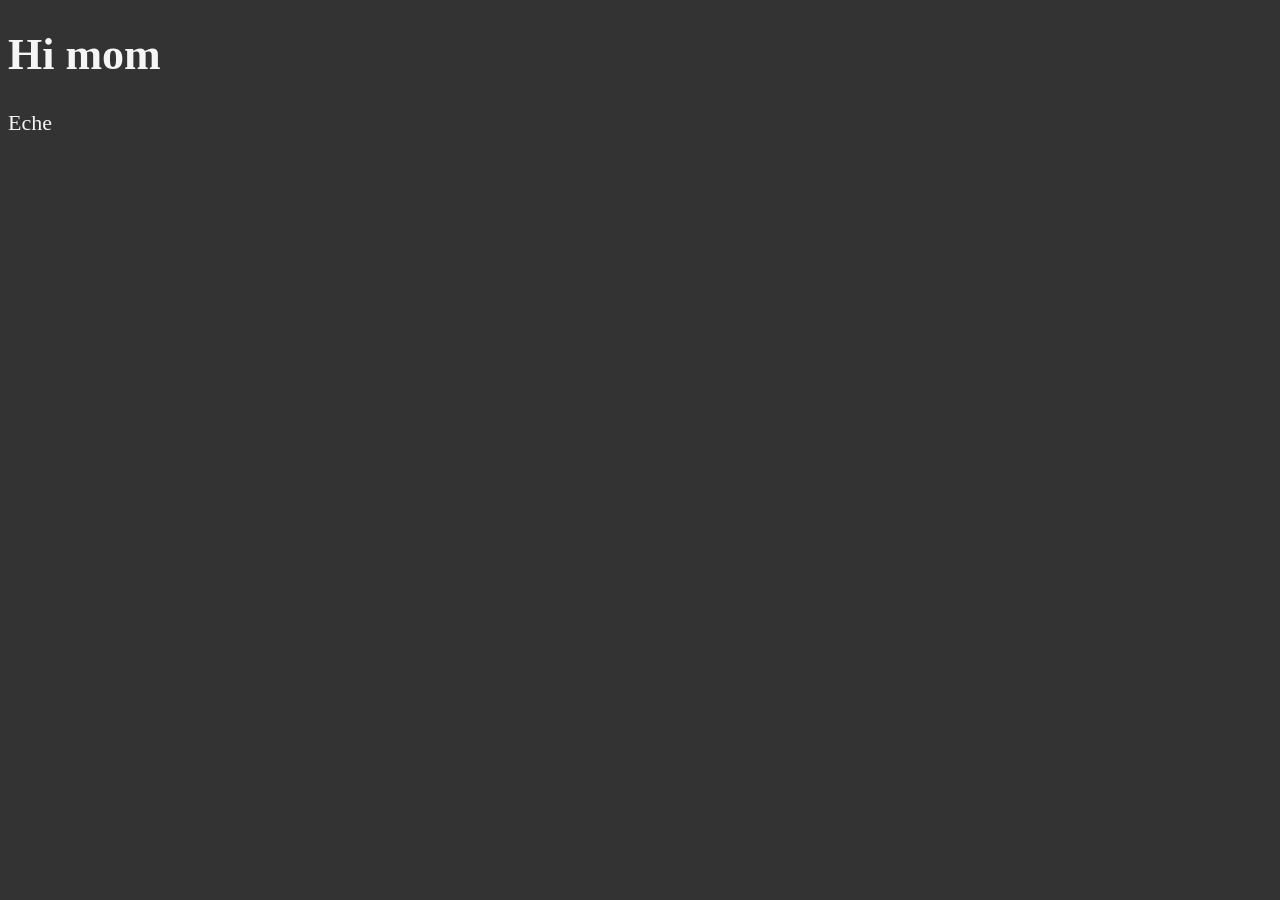
==== index.html @ 23486d9b "html ch1" ====
<!DOCTYPE html>
<html lang="en">
<head>
    <meta charset="UTF-8">
    <meta name="viewport" content="width=device-width, initial-scale=1.0">
    <title>Ahora si?</title>
    <style>
        html {
            font-size: 22px;
        }

        body {
            background-color: #333;
            color: whitesmoke;
        }
    </style>
</head>
<body>
    <h1>Hi mom</h1>
    <p>Eche</p>
</body>
</html>
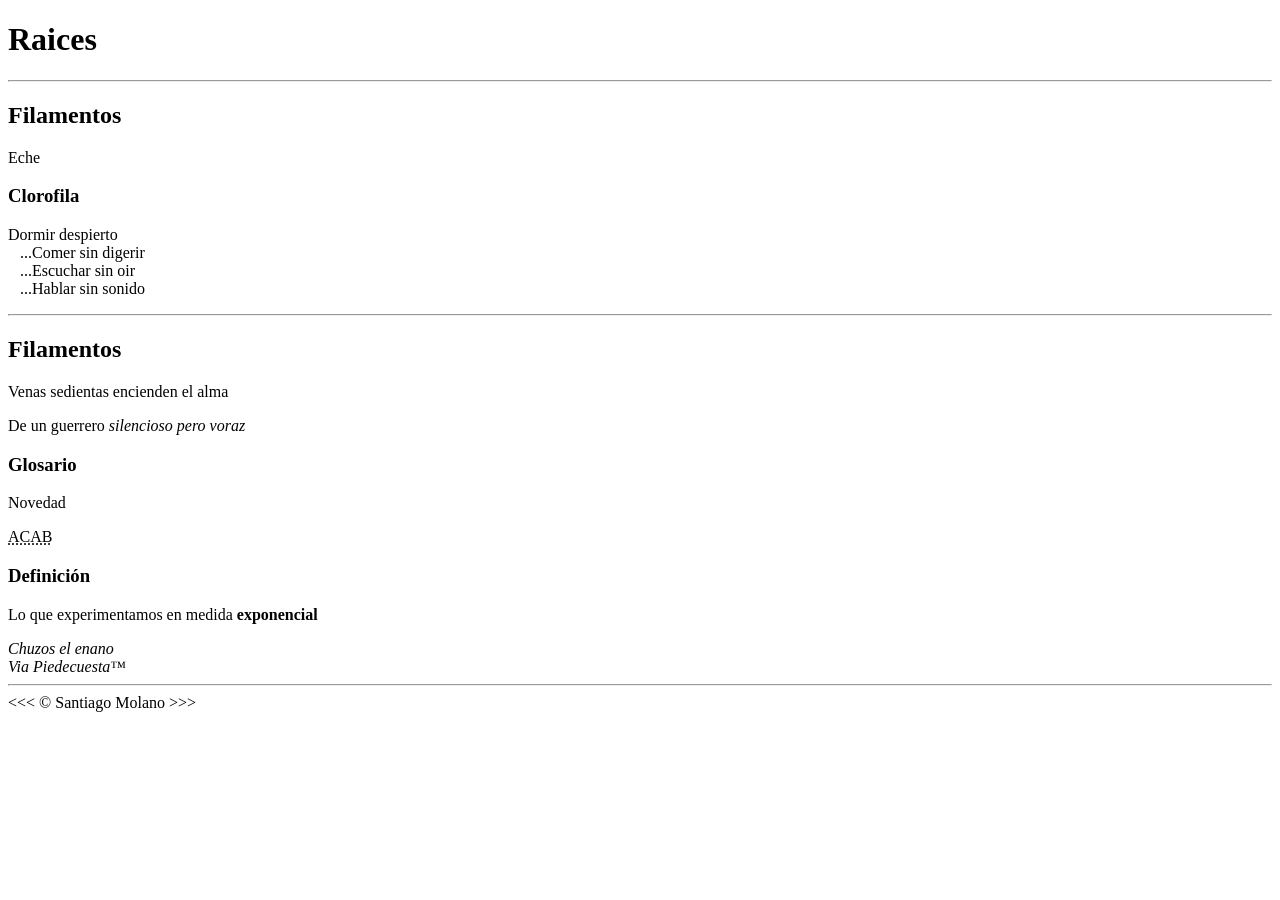
==== commit 48cee79d: "text basics" ====
--- a/index.html
+++ b/index.html
@@ -1,22 +1,52 @@
 <!DOCTYPE html>
 <html lang="en">
+
 <head>
     <meta charset="UTF-8">
+    <meta name="author" content="Santy Molano">
+    <meta name="description" content="Inicio de aprendizaje HTML (finalmente)">
     <meta name="viewport" content="width=device-width, initial-scale=1.0">
-    <title>Ahora si?</title>
-    <style>
-        html {
-            font-size: 22px;
-        }
+    <title>Sxntys Page</title>
+    <link rel="icon" href="html.png" type="image/x-icon">
+    <link rel="stylesheet" href="main.css" type="text/css">
+</head>
 
-        body {
-            background-color: #333;
-            color: whitesmoke;
-        }
-    </style>
-</head>
 <body>
-    <h1>Hi mom</h1>
+    <h1>Raices</h1>
+
+    <hr>
+
+    <h2>Filamentos</h2>
     <p>Eche</p>
+
+    <h3>Clorofila</h3>
+    <p>Dormir despierto
+        <!-- Entidades HTML -->
+        <br>&nbsp;&nbsp;&nbsp;...Comer sin digerir
+        <br>&nbsp;&nbsp;&nbsp;...Escuchar sin oir
+        <br>&nbsp;&nbsp;&nbsp;...Hablar sin sonido
+    </p>
+
+    <hr>
+
+    <h2>Filamentos</h2>
+    <p>Venas sedientas encienden el alma</p>
+    <!-- Etiquestas en linea -->
+    <p>De un guerrero <em>silencioso pero voraz</em></p>
+
+    <h3>Glosario</h3>
+    <p>Novedad</p>
+    <p><abbr title="Sin palabras">ACAB</abbr></p>
+
+    <h3>Definición</h3>
+    <p>Lo que experimentamos en medida <strong>exponencial</strong></p>
+    <address>
+        Chuzos el enano<br>
+        Via Piedecuesta&trade;<br>
+    </address>
+    <hr>
+    &lt;&lt;&lt; &copy; Santiago Molano &gt;&gt;&gt;
+</body>
+</body>
 </body>
 </html>
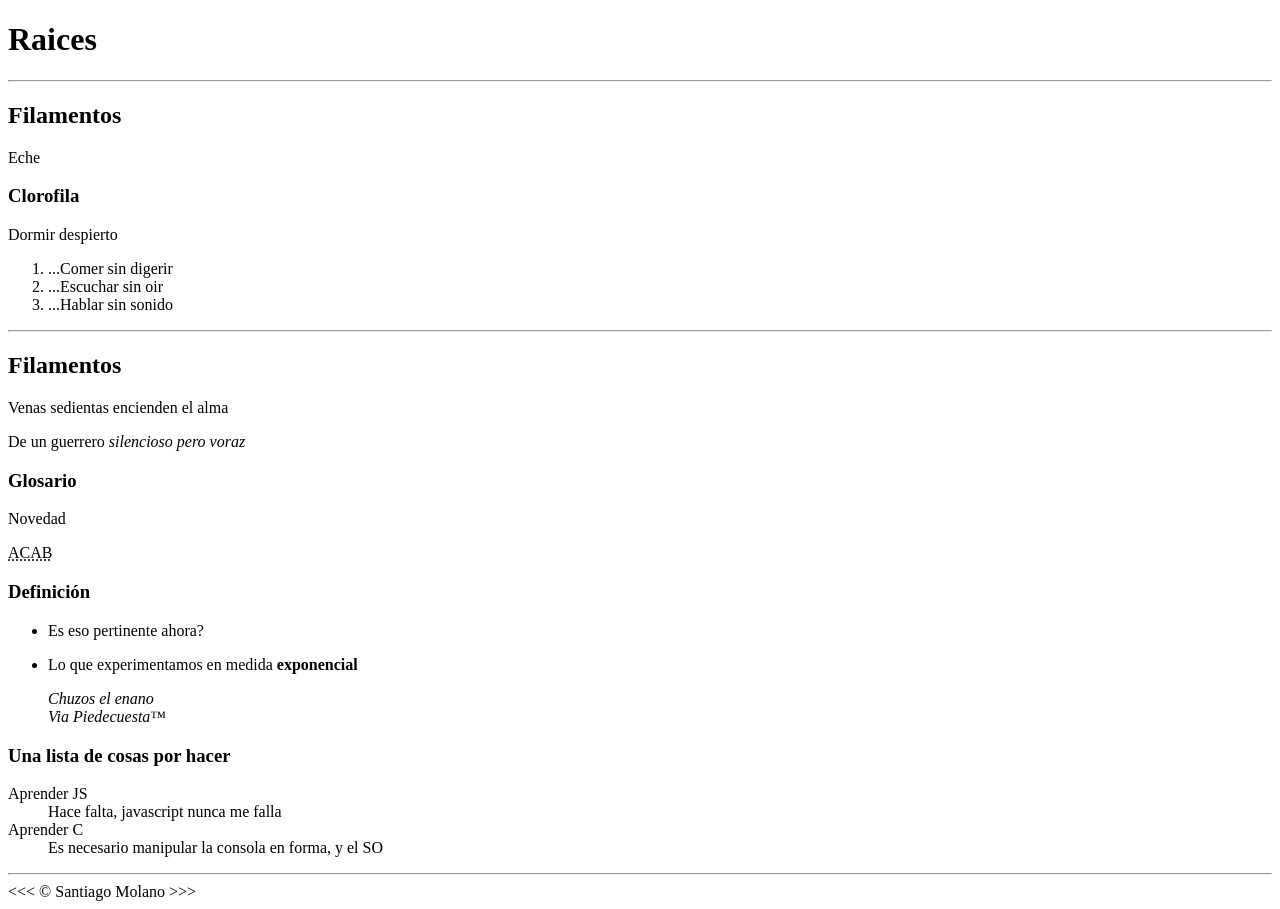
==== commit 739c2fa3: "lists" ====
--- a/index.html
+++ b/index.html
@@ -20,12 +20,16 @@
     <p>Eche</p>
 
     <h3>Clorofila</h3>
-    <p>Dormir despierto
+    <p>Dormir despierto</p>
+    <ol>
         <!-- Entidades HTML -->
-        <br>&nbsp;&nbsp;&nbsp;...Comer sin digerir
+        <!-- <br>&nbsp;&nbsp;&nbsp;...Comer sin digerir
         <br>&nbsp;&nbsp;&nbsp;...Escuchar sin oir
-        <br>&nbsp;&nbsp;&nbsp;...Hablar sin sonido
-    </p>
+        <br>&nbsp;&nbsp;&nbsp;...Hablar sin sonido -->
+        <li>...Comer sin digerir</li>
+        <li>...Escuchar sin oir</li>
+        <li>...Hablar sin sonido</li>
+    </ol>
 
     <hr>
 
@@ -39,14 +43,31 @@
     <p><abbr title="Sin palabras">ACAB</abbr></p>
 
     <h3>Definición</h3>
-    <p>Lo que experimentamos en medida <strong>exponencial</strong></p>
-    <address>
-        Chuzos el enano<br>
-        Via Piedecuesta&trade;<br>
-    </address>
+    <ul>
+        <li>
+            <p>Es eso pertinente ahora?</p>
+        </li>
+        <li>
+            <p>Lo que experimentamos en medida <strong>exponencial</strong></p>
+            <address>
+                Chuzos el enano<br>
+                Via Piedecuesta&trade;<br>
+            </address>
+        </li>
+    </ul>
+
+    <h3>Una lista de cosas por hacer</h3>
+    <dl>
+        <dt>Aprender JS</dt>
+        <dd>Hace falta, javascript nunca me falla</dd>
+
+        <dt>Aprender C</dt>
+        <dd>Es necesario manipular la consola en forma, y el SO</dd>
+    </dl>
     <hr>
     &lt;&lt;&lt; &copy; Santiago Molano &gt;&gt;&gt;
 </body>
 </body>
 </body>
-</html>
+
+</html>
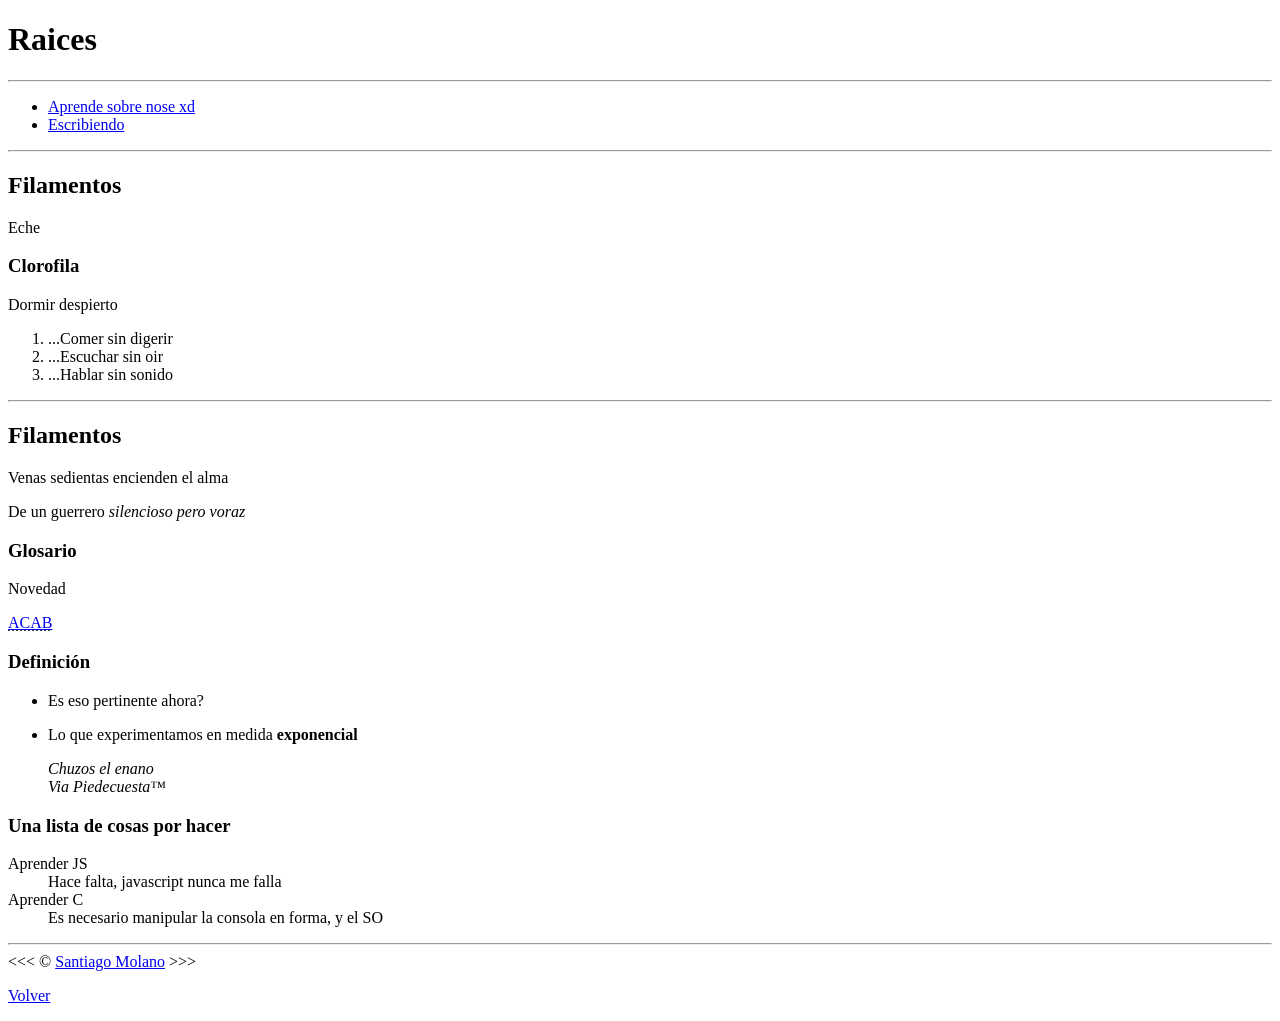
==== commit cd665729: "links" ====
--- a/index.html
+++ b/index.html
@@ -16,56 +16,82 @@
 
     <hr>
 
-    <h2>Filamentos</h2>
-    <p>Eche</p>
-
-    <h3>Clorofila</h3>
-    <p>Dormir despierto</p>
-    <ol>
-        <!-- Entidades HTML -->
-        <!-- <br>&nbsp;&nbsp;&nbsp;...Comer sin digerir
-        <br>&nbsp;&nbsp;&nbsp;...Escuchar sin oir
-        <br>&nbsp;&nbsp;&nbsp;...Hablar sin sonido -->
-        <li>...Comer sin digerir</li>
-        <li>...Escuchar sin oir</li>
-        <li>...Hablar sin sonido</li>
-    </ol>
+    <nav>
+        <ul>
+            <li>
+                <a href="#html">Aprende sobre nose xd</a>
+            </li>
+            <li>
+                <a href="#poetry">Escribiendo</a>
+            </li>
+        </ul>
+    </nav>
 
     <hr>
 
-    <h2>Filamentos</h2>
-    <p>Venas sedientas encienden el alma</p>
-    <!-- Etiquestas en linea -->
-    <p>De un guerrero <em>silencioso pero voraz</em></p>
+    <section id="html">
+        <h2>Filamentos</h2>
+        <p>Eche</p>
 
-    <h3>Glosario</h3>
-    <p>Novedad</p>
-    <p><abbr title="Sin palabras">ACAB</abbr></p>
+        <h3>Clorofila</h3>
+        <p>Dormir despierto</p>
+        <ol>
+            <!-- Entidades HTML -->
+            <!-- <br>&nbsp;&nbsp;&nbsp;...Comer sin digerir
+            <br>&nbsp;&nbsp;&nbsp;...Escuchar sin oir
+            <br>&nbsp;&nbsp;&nbsp;...Hablar sin sonido -->
+            <li>...Comer sin digerir</li>
+            <li>...Escuchar sin oir</li>
+            <li>...Hablar sin sonido</li>
+        </ol>
+    </section>
 
-    <h3>Definición</h3>
-    <ul>
-        <li>
-            <p>Es eso pertinente ahora?</p>
-        </li>
-        <li>
-            <p>Lo que experimentamos en medida <strong>exponencial</strong></p>
-            <address>
-                Chuzos el enano<br>
-                Via Piedecuesta&trade;<br>
-            </address>
-        </li>
-    </ul>
+    <hr>
 
-    <h3>Una lista de cosas por hacer</h3>
-    <dl>
-        <dt>Aprender JS</dt>
-        <dd>Hace falta, javascript nunca me falla</dd>
+    <section id="poetry">
+        <h2>Filamentos</h2>
+        <p>Venas sedientas encienden el alma</p>
+        <!-- Etiquestas en linea -->
+        <p>De un guerrero <em>silencioso pero voraz</em></p>
 
-        <dt>Aprender C</dt>
-        <dd>Es necesario manipular la consola en forma, y el SO</dd>
-    </dl>
+        <h3>Glosario</h3>
+        <p>Novedad</p>
+        <p><abbr title="Sin palabras">
+            <a href="https://www.adl.org/resources/hate-symbol/acab">ACAB</a>
+        </abbr></p>
+
+        <h3>Definición</h3>
+        <ul>
+            <li>
+                <p>Es eso pertinente ahora?</p>
+            </li>
+            <li>
+                <p>Lo que experimentamos en medida <strong>exponencial</strong></p>
+                <address>
+                    Chuzos el enano<br>
+                    Via Piedecuesta&trade;<br>
+                </address>
+            </li>
+        </ul>
+
+        <h3>Una lista de cosas por hacer</h3>
+        <dl>
+            <dt>Aprender JS</dt>
+            <dd>Hace falta, javascript nunca me falla</dd>
+
+            <dt>Aprender C</dt>
+            <dd>Es necesario manipular la consola en forma, y el SO</dd>
+        </dl>
+    </section>
+
     <hr>
-    &lt;&lt;&lt; &copy; Santiago Molano &gt;&gt;&gt;
+    <!-- Evitar imprimir la dirección web completa en la página -->
+    <!-- Evitar frase "Enlace a" -->
+    <!-- Los textos de enlace deben ser cortos -->
+    &lt;&lt;&lt; &copy; <a href="about.html">Santiago Molano</a> &gt;&gt;&gt;
+    <p>
+        <a href="#">Volver</a>
+    </p>
 </body>
 </body>
 </body>
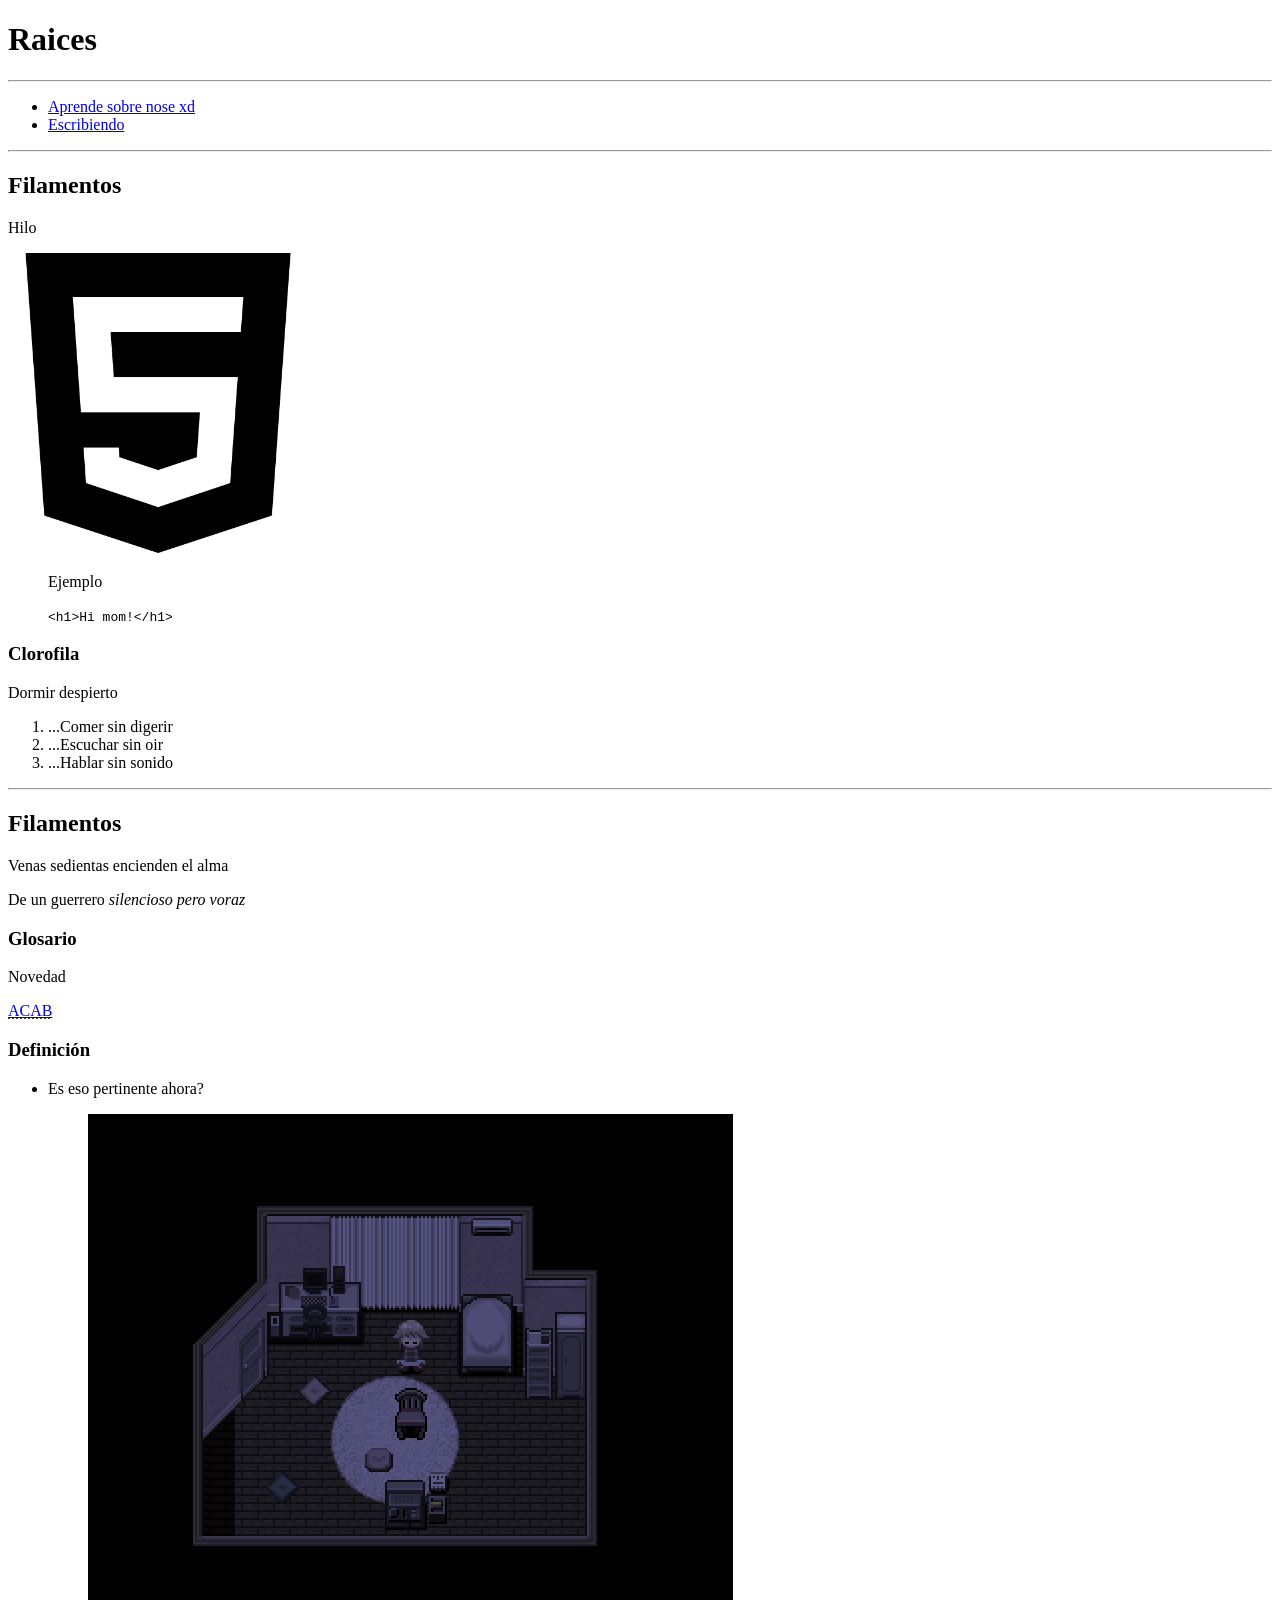
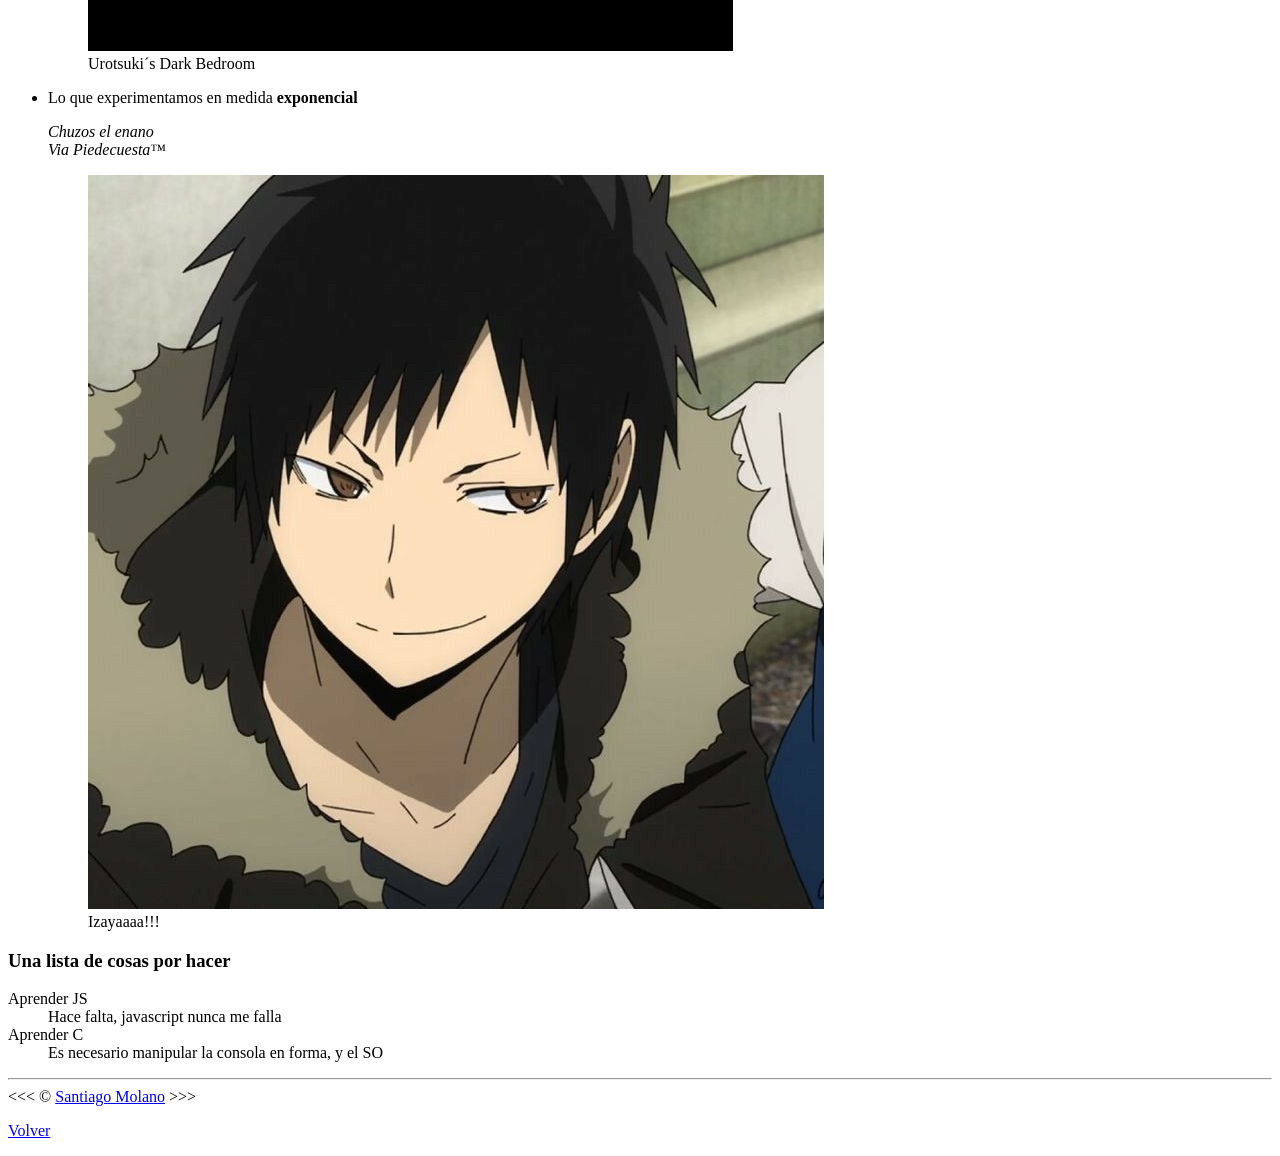
==== commit abe5119f: "images" ====
--- a/index.html
+++ b/index.html
@@ -31,7 +31,14 @@
 
     <section id="html">
         <h2>Filamentos</h2>
-        <p>Eche</p>
+        <p>Hilo</p>
+        <img src="img/html_logo.png" alt="Logo HTML5" title="Espacio Kreativo" width="300" height="300">
+        <figure>
+            <figcaption>Ejemplo</figcaption>
+            <p>
+                <code>&lt;h1&gt;Hi mom!&lt;/h1&gt;</code>
+            </p>
+        </figure>
 
         <h3>Clorofila</h3>
         <p>Dormir despierto</p>
@@ -64,6 +71,12 @@
         <ul>
             <li>
                 <p>Es eso pertinente ahora?</p>
+                <figure>
+                    <img src="img/room.png" alt="Urotsuki" title="Urotsuki's dark bedroom" width="645" height="537" loading="lazy">
+                    <figcaption>
+                        Urotsuki´s Dark Bedroom
+                    </figcaption>
+                </figure>
             </li>
             <li>
                 <p>Lo que experimentamos en medida <strong>exponencial</strong></p>
@@ -71,6 +84,10 @@
                     Chuzos el enano<br>
                     Via Piedecuesta&trade;<br>
                 </address>
+                <figure>
+                    <img src="img/descarga.jpeg" alt="Izaya" title="Izayaaa" loading="lazy" width="736" height="734">
+                    <figcaption>Izayaaaa!!!</figcaption>
+                </figure>
             </li>
         </ul>
 
@@ -93,7 +110,5 @@
         <a href="#">Volver</a>
     </p>
 </body>
-</body>
-</body>
 
 </html>
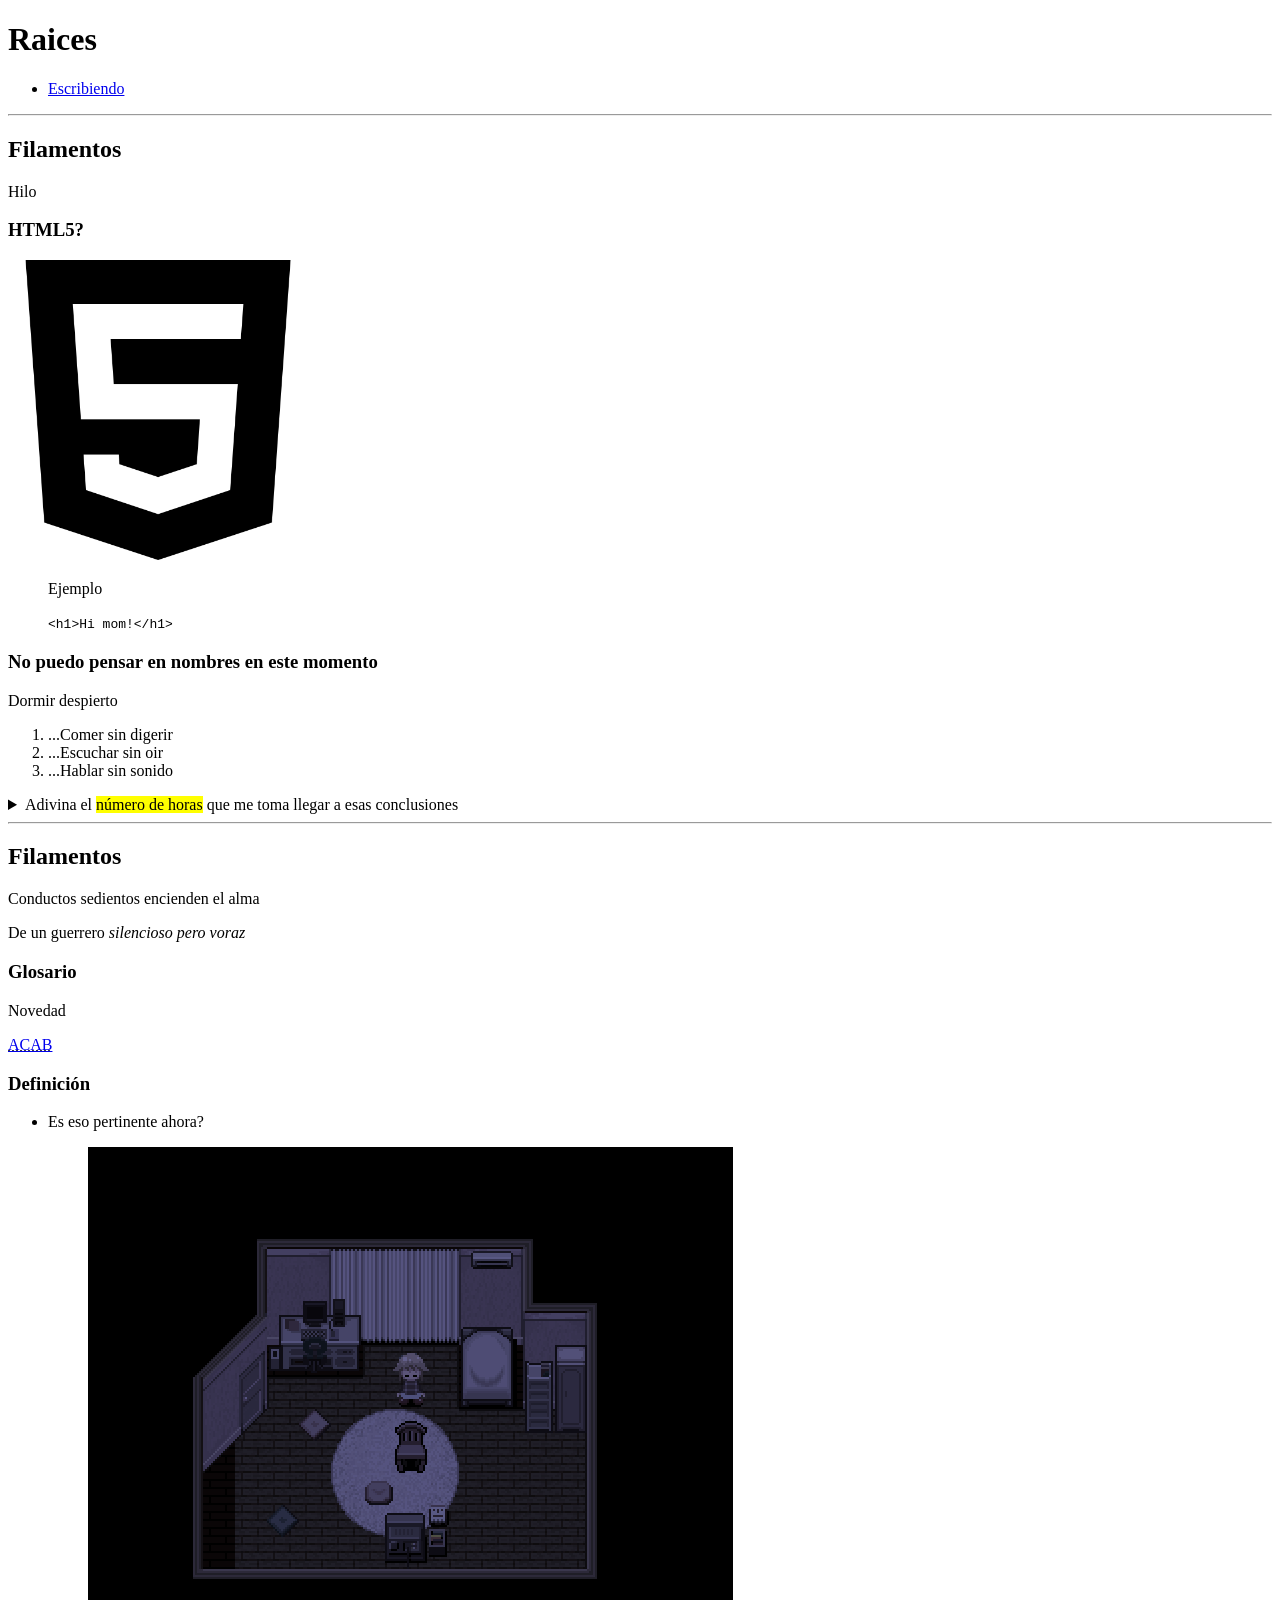
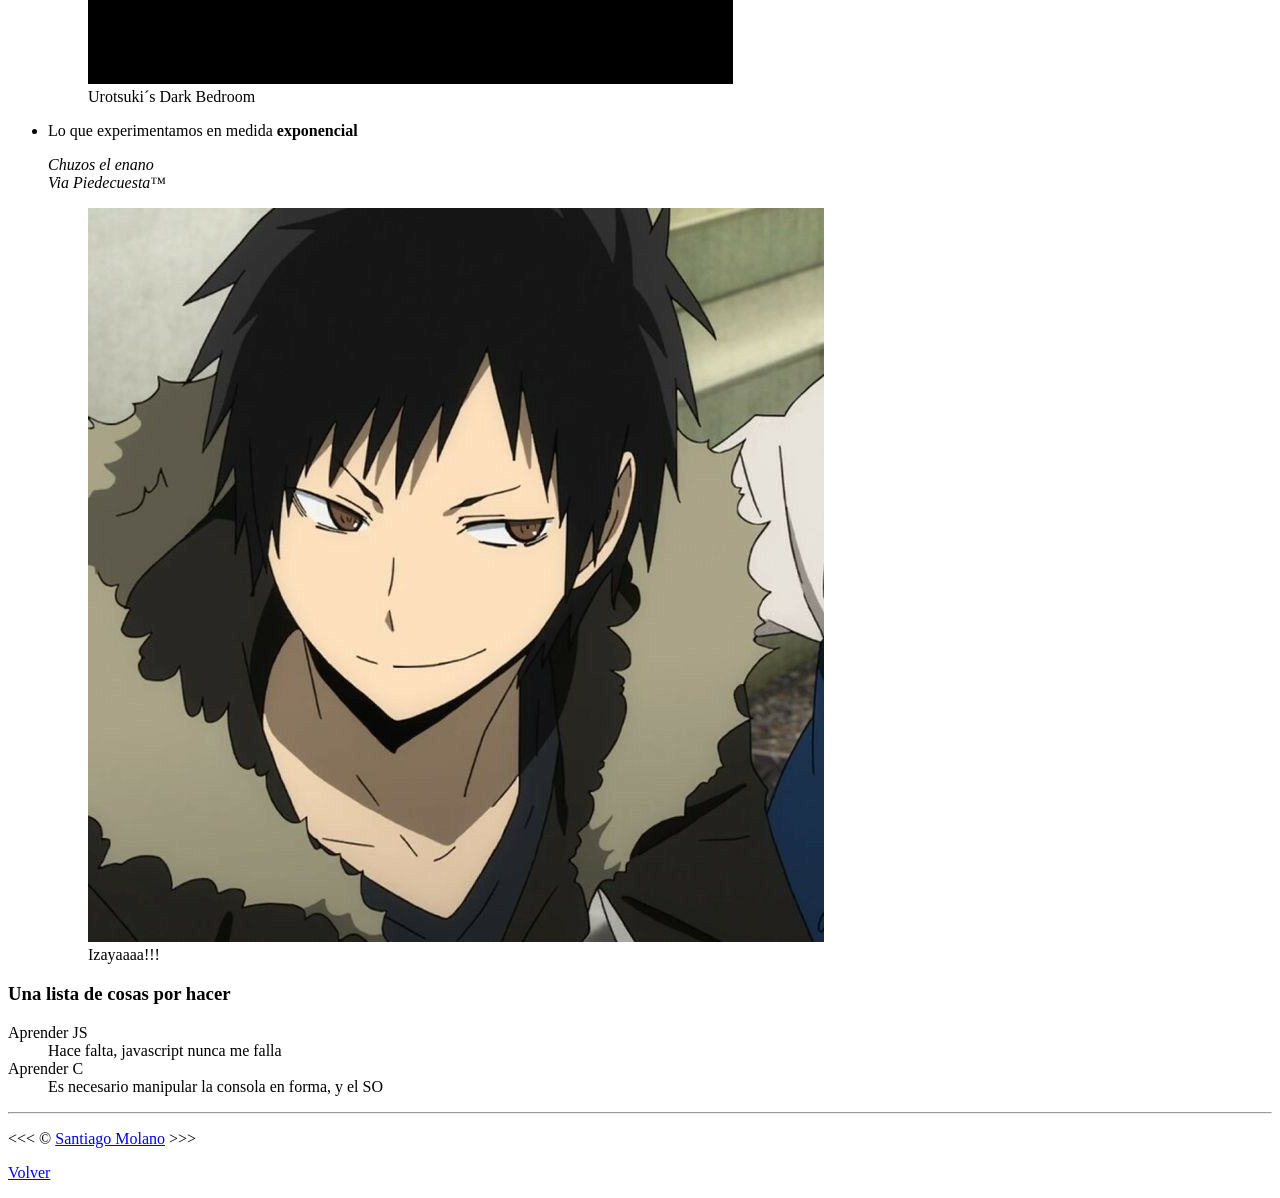
==== commit a38ef549: "semantic tags" ====
--- a/index.html
+++ b/index.html
@@ -1,5 +1,5 @@
 <!DOCTYPE html>
-<html lang="en">
+<html lang="es">
 
 <head>
     <meta charset="UTF-8">
@@ -12,103 +12,129 @@
 </head>
 
 <body>
-    <h1>Raices</h1>
+    <header>
+        <h1>Raices</h1>
+
+        <nav aria-label="primary-nav">
+            <!-- Solo si la navegación posee header -->
+            <!-- <nav aria-labelledby="primary-nav">
+            <h2 id="primary-nav">Navegación Principal</h2> -->
+            <ul>
+                <li>
+                    <a href="#poetry">Escribiendo</a>
+                </li>
+            </ul>
+        </nav>
+    </header>
 
     <hr>
 
-    <nav>
-        <ul>
-            <li>
-                <a href="#html">Aprende sobre nose xd</a>
-            </li>
-            <li>
-                <a href="#poetry">Escribiendo</a>
-            </li>
-        </ul>
-    </nav>
+    <main>
+        <article id="html">
+            <h2>Filamentos</h2>
+            <p>Hilo</p>
+            <section>
+                <h3>HTML5?</h3>
+                <img src="img/html_logo.png" alt="Logo HTML5" title="Espacio Kreativo" width="300" height="300">
+                <figure>
+                    <figcaption>Ejemplo</figcaption>
+                    <p>
+                        <code>&lt;h1&gt;Hi mom!&lt;/h1&gt;</code>
+                    </p>
+                </figure>
+            </section>
+            <section>
+                <h3>No puedo pensar en nombres en este momento</h3>
+                <p>Dormir despierto</p>
+                <ol>
+                    <!-- Entidades HTML -->
+                    <!-- <br>&nbsp;&nbsp;&nbsp;...Comer sin digerir
+                <br>&nbsp;&nbsp;&nbsp;...Escuchar sin oir
+                <br>&nbsp;&nbsp;&nbsp;...Hablar sin sonido -->
+                    <li>...Comer sin digerir</li>
+                    <li>...Escuchar sin oir</li>
+                    <li>...Hablar sin sonido</li>
+                </ol>
+                <aside>
+                    <details>
+                        <summary>
+                            Adivina el <mark>número de horas</mark> que me toma llegar a esas conclusiones
+                        </summary>
+                        <p>Trabajando de <time datetime="08:00">8 am</time> por <time datetime="PT7H30M">7 horas y
+                                media</time>, supondría que una eternidad</p>
+                    </details>
+                </aside>
+            </section>
+        </article>
+        <hr>
 
+        <article id="poetry">
+            <h2>Filamentos</h2>
+            <p>Conductos sedientos encienden el alma</p>
+            <!-- Etiquestas en linea -->
+            <p>De un guerrero <em>silencioso pero voraz</em></p>
+
+            <section>
+                <h3>Glosario</h3>
+                <p>Novedad</p>
+                <p><abbr title="Sin palabras">
+                        <a href="https://www.adl.org/resources/hate-symbol/acab">ACAB</a>
+                    </abbr></p>
+
+                <h3>Definición</h3>
+                <ul>
+                    <li>
+                        <p>Es eso pertinente ahora?</p>
+                        <figure>
+                            <img src="img/room.png" alt="Urotsuki" title="Urotsuki's dark bedroom" width="645"
+                                height="537" loading="lazy">
+                            <figcaption>
+                                Urotsuki´s Dark Bedroom
+                            </figcaption>
+                        </figure>
+                    </li>
+                    <li>
+                        <p>Lo que experimentamos en medida <strong>exponencial</strong></p>
+                        <address>
+                            Chuzos el enano<br>
+                            Via Piedecuesta&trade;<br>
+                        </address>
+                        <figure>
+                            <img src="img/descarga.jpeg" alt="Izaya" title="Izayaaa" loading="lazy" width="736"
+                                height="734">
+                            <figcaption>Izayaaaa!!!</figcaption>
+                        </figure>
+                    </li>
+                </ul>
+            </section>
+
+            <!-- Evitar los siguientes tags si se trabaja solo HTML -->
+            <!-- <div></div> -->
+            <!-- <span></span> -->
+            <section>
+                <h3>Una lista de cosas por hacer</h3>
+                <dl>
+                    <dt>Aprender JS</dt>
+                    <dd>Hace falta, javascript nunca me falla</dd>
+
+                    <dt>Aprender C</dt>
+                    <dd>Es necesario manipular la consola en forma, y el SO</dd>
+                </dl>
+            </section>
+        </article>
+    </main>
     <hr>
-
-    <section id="html">
-        <h2>Filamentos</h2>
-        <p>Hilo</p>
-        <img src="img/html_logo.png" alt="Logo HTML5" title="Espacio Kreativo" width="300" height="300">
-        <figure>
-            <figcaption>Ejemplo</figcaption>
-            <p>
-                <code>&lt;h1&gt;Hi mom!&lt;/h1&gt;</code>
-            </p>
-        </figure>
-
-        <h3>Clorofila</h3>
-        <p>Dormir despierto</p>
-        <ol>
-            <!-- Entidades HTML -->
-            <!-- <br>&nbsp;&nbsp;&nbsp;...Comer sin digerir
-            <br>&nbsp;&nbsp;&nbsp;...Escuchar sin oir
-            <br>&nbsp;&nbsp;&nbsp;...Hablar sin sonido -->
-            <li>...Comer sin digerir</li>
-            <li>...Escuchar sin oir</li>
-            <li>...Hablar sin sonido</li>
-        </ol>
-    </section>
-
-    <hr>
-
-    <section id="poetry">
-        <h2>Filamentos</h2>
-        <p>Venas sedientas encienden el alma</p>
-        <!-- Etiquestas en linea -->
-        <p>De un guerrero <em>silencioso pero voraz</em></p>
-
-        <h3>Glosario</h3>
-        <p>Novedad</p>
-        <p><abbr title="Sin palabras">
-            <a href="https://www.adl.org/resources/hate-symbol/acab">ACAB</a>
-        </abbr></p>
-
-        <h3>Definición</h3>
-        <ul>
-            <li>
-                <p>Es eso pertinente ahora?</p>
-                <figure>
-                    <img src="img/room.png" alt="Urotsuki" title="Urotsuki's dark bedroom" width="645" height="537" loading="lazy">
-                    <figcaption>
-                        Urotsuki´s Dark Bedroom
-                    </figcaption>
-                </figure>
-            </li>
-            <li>
-                <p>Lo que experimentamos en medida <strong>exponencial</strong></p>
-                <address>
-                    Chuzos el enano<br>
-                    Via Piedecuesta&trade;<br>
-                </address>
-                <figure>
-                    <img src="img/descarga.jpeg" alt="Izaya" title="Izayaaa" loading="lazy" width="736" height="734">
-                    <figcaption>Izayaaaa!!!</figcaption>
-                </figure>
-            </li>
-        </ul>
-
-        <h3>Una lista de cosas por hacer</h3>
-        <dl>
-            <dt>Aprender JS</dt>
-            <dd>Hace falta, javascript nunca me falla</dd>
-
-            <dt>Aprender C</dt>
-            <dd>Es necesario manipular la consola en forma, y el SO</dd>
-        </dl>
-    </section>
-
-    <hr>
-    <!-- Evitar imprimir la dirección web completa en la página -->
-    <!-- Evitar frase "Enlace a" -->
-    <!-- Los textos de enlace deben ser cortos -->
-    &lt;&lt;&lt; &copy; <a href="about.html">Santiago Molano</a> &gt;&gt;&gt;
-    <p>
-        <a href="#">Volver</a>
-    </p>
+    <footer>
+        <!-- Evitar imprimir la dirección web completa en la página -->
+        <!-- Evitar frase "Enlace a" -->
+        <!-- Los textos de enlace deben ser cortos -->
+        <p>
+            &lt;&lt;&lt; &copy; <a href="about.html">Santiago Molano</a> &gt;&gt;&gt;
+        </p>
+        <p>
+            <a href="#">Volver</a>
+        </p>
+    </footer>
 </body>
 
 </html>
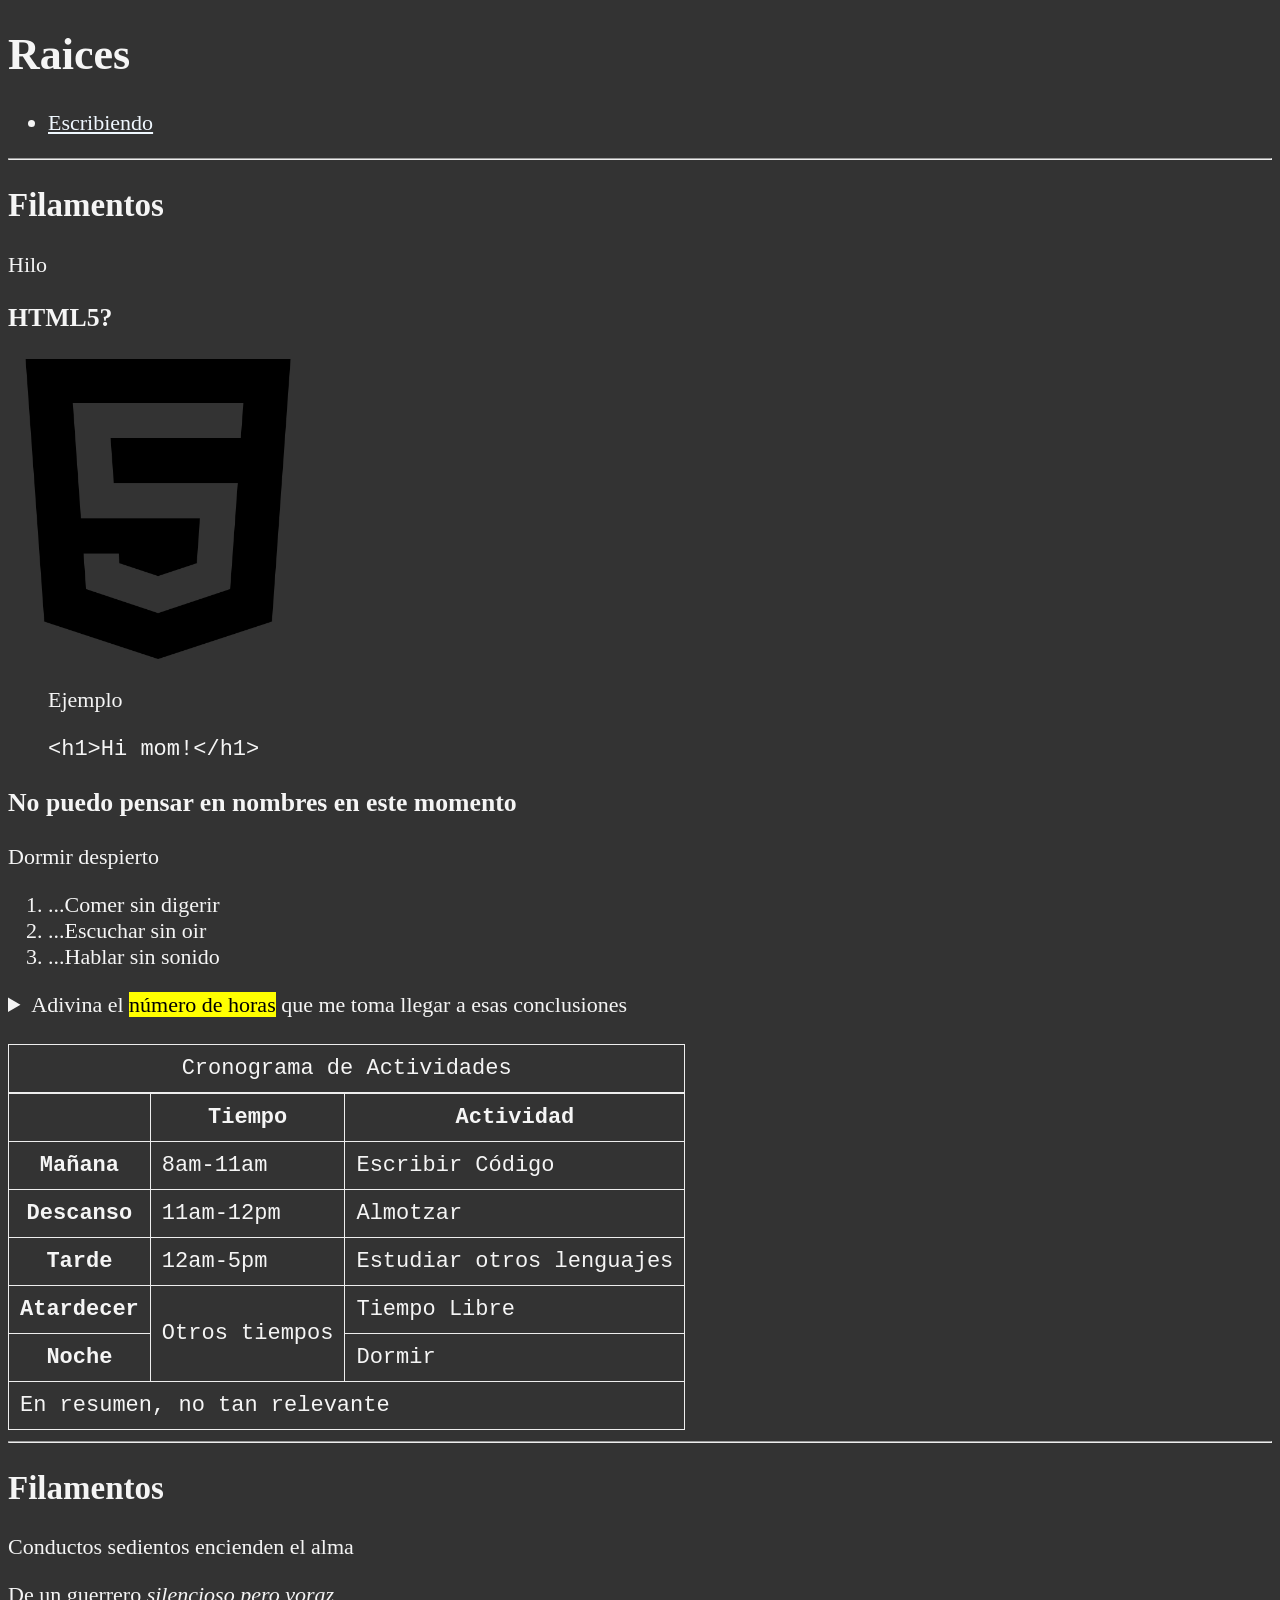
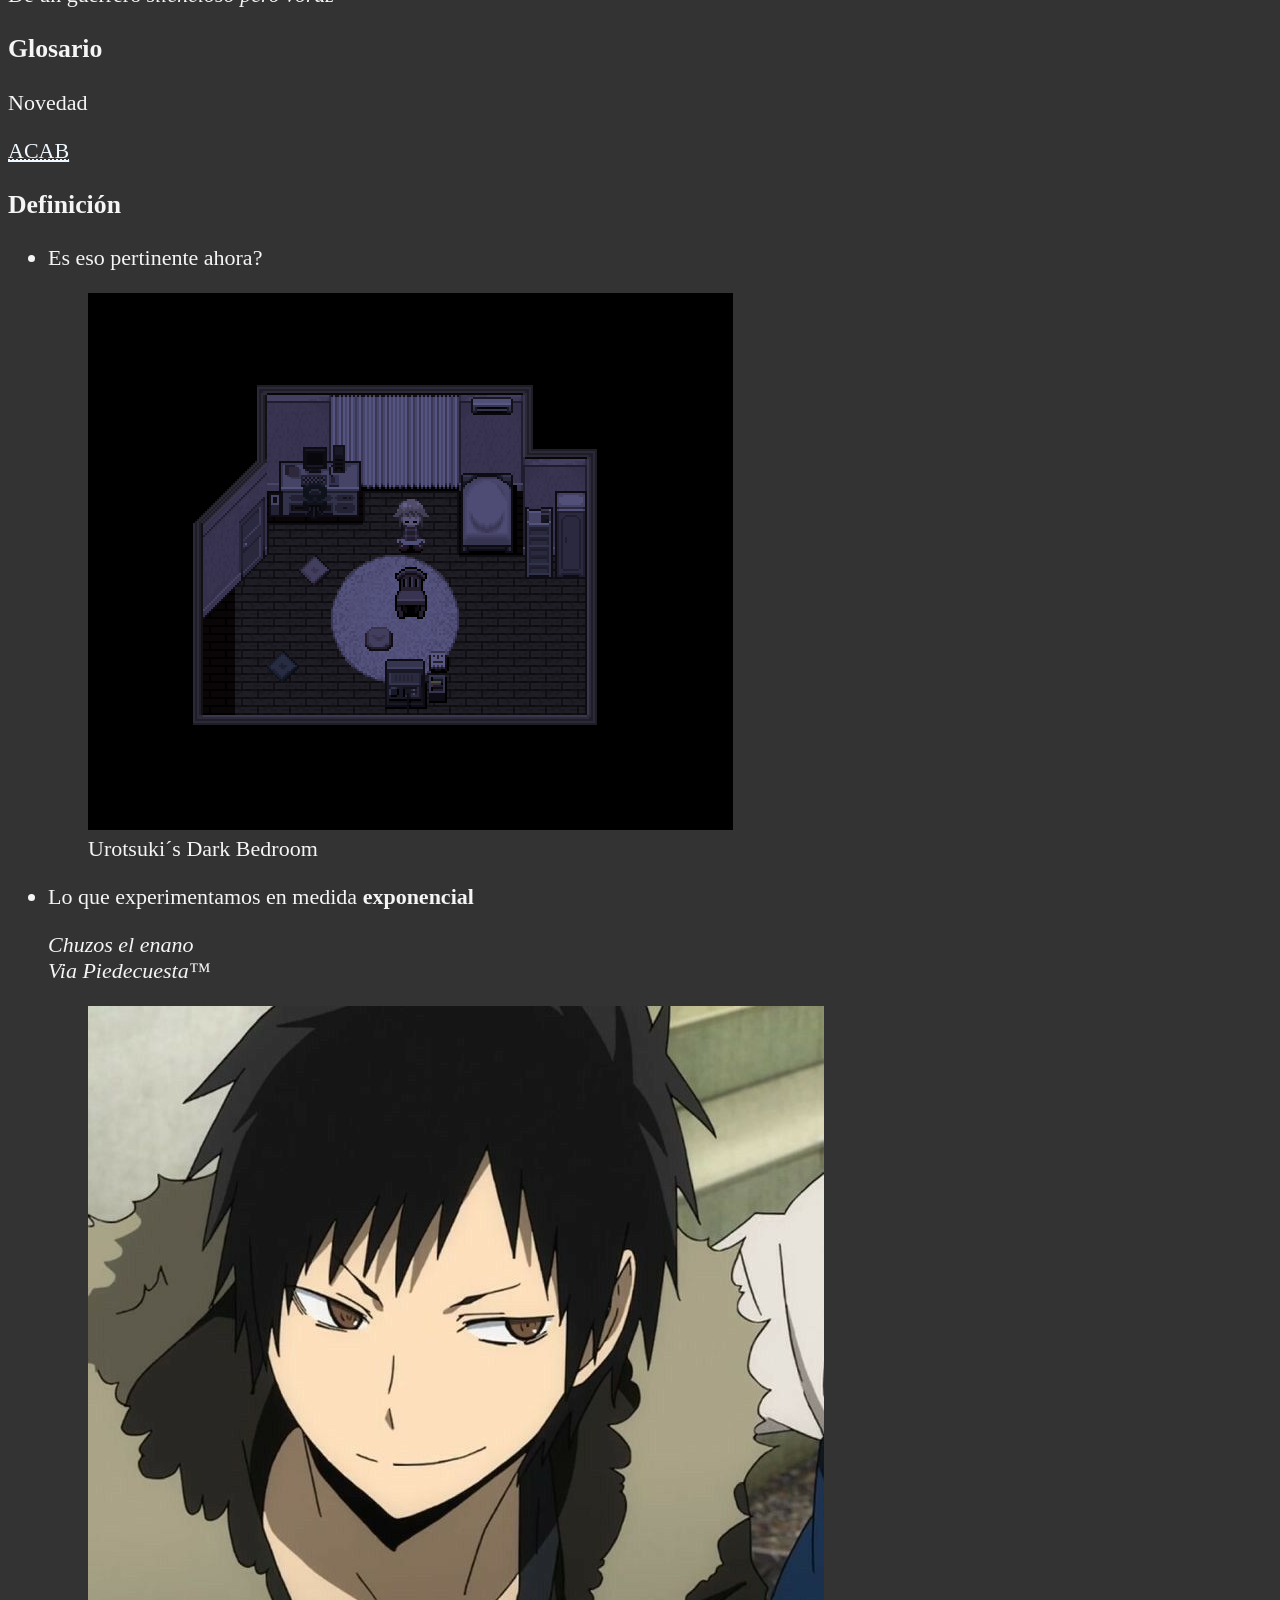
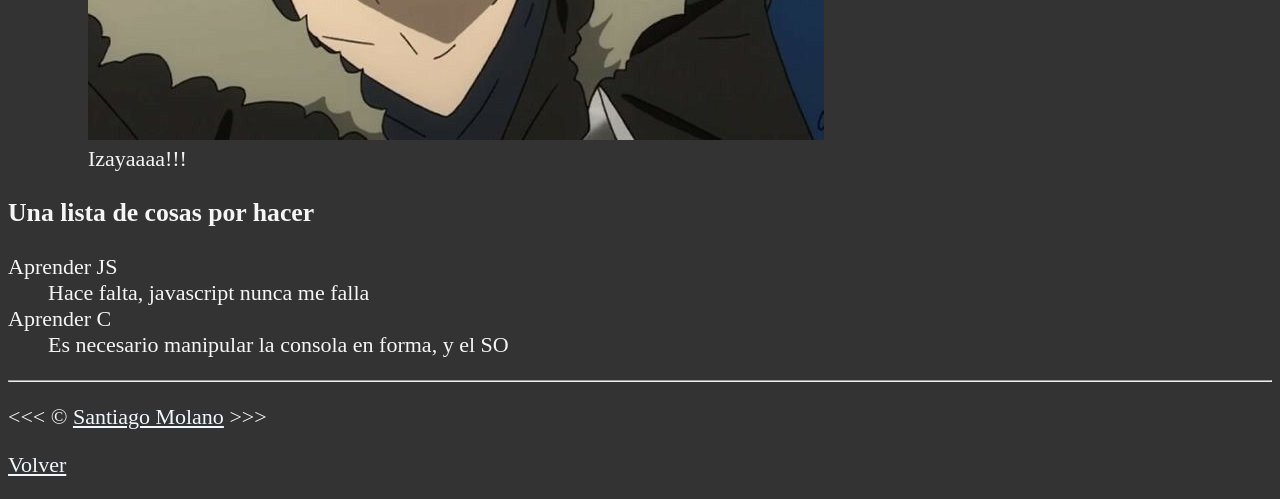
==== commit ed987a8a: "tables" ====
--- a/index.html
+++ b/index.html
@@ -64,6 +64,55 @@
                                 media</time>, supondría que una eternidad</p>
                     </details>
                 </aside>
+                <br>
+                <table>
+                    <caption>Cronograma de Actividades</caption>
+                    <thead>
+                        <tr>
+                            <th>&nbsp;</th>
+                            <th scope="col">Tiempo</th>
+                            <th scope="col">Actividad</th>
+                        </tr>
+                    </thead>
+                    <tbody>
+                        <tr>
+                            <th scope="row">Mañana</th>
+                            <td>
+                                <time datetime="08:00">8am</time>-<time datetime="11:00">11am</time>
+                            </td>
+                            <td>Escribir Código</td>
+                        </tr>
+                        <tr>
+                            <th scope="row">Descanso</th>
+                            <td>
+                                <time datetime="11:00">11am</time>-<time datetime="12:00">12pm</time>
+                            </td>
+                            <td>Almotzar</td>
+                        </tr>
+                        <tr>
+                            <th scope="row">Tarde</th>
+                            <td>
+                                <time datetime="12:00">12am</time>-<time datetime="17:00">5pm</time>
+                            </td>
+                            <td>Estudiar otros lenguajes</td>
+                        </tr>
+                        <tr>
+                            <!-- <th> No tiene en cuenta el <strong> -->
+                            <th scope="row">Atardecer</th>
+                            <td rowspan="2">Otros tiempos</td>
+                            <td>Tiempo Libre</td>
+                        </tr>
+                        <tr>
+                            <th scope="row">Noche</th>
+                            <td>Dormir</td>
+                        </tr>
+                    </tbody>
+                    <tfoot>
+                        <tr>
+                            <td colspan="3">En resumen, no tan relevante</td>
+                        </tr>
+                    </tfoot>
+                </table>
             </section>
         </article>
         <hr>
--- a/main.css
+++ b/main.css
@@ -0,0 +1,27 @@
+html {
+    font-size: 22px;
+}
+
+body {
+    background-color: #333;
+    color: whitesmoke;
+}
+
+a {
+    color: aliceblue;
+}
+
+a:visited {
+    color: lightgray;
+}
+
+a:hover, a:active {
+    color: #eee;
+}
+
+table, tr, th, td, caption {
+    border: 1px solid #eee;
+    font-family: 'Courier New', Courier, monospace;
+    border-collapse: collapse;
+    padding: 0.5rem;
+}
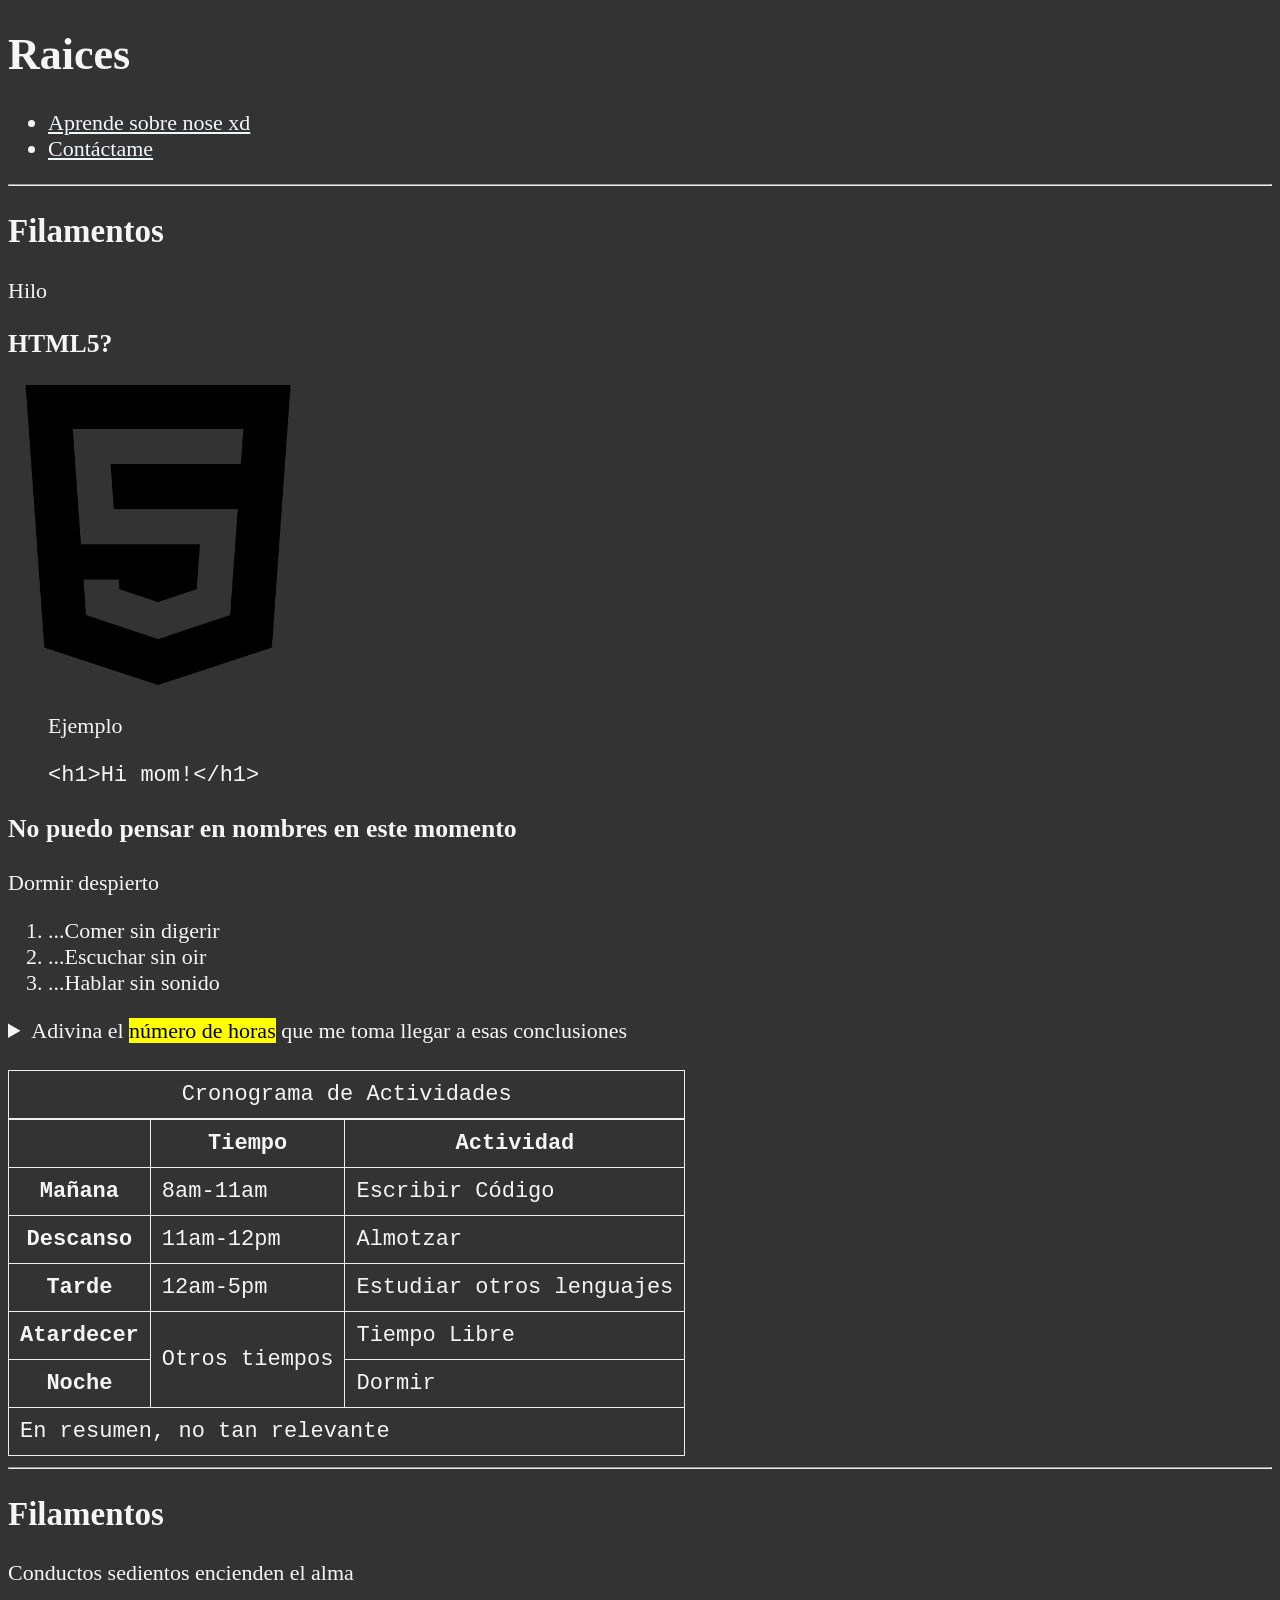
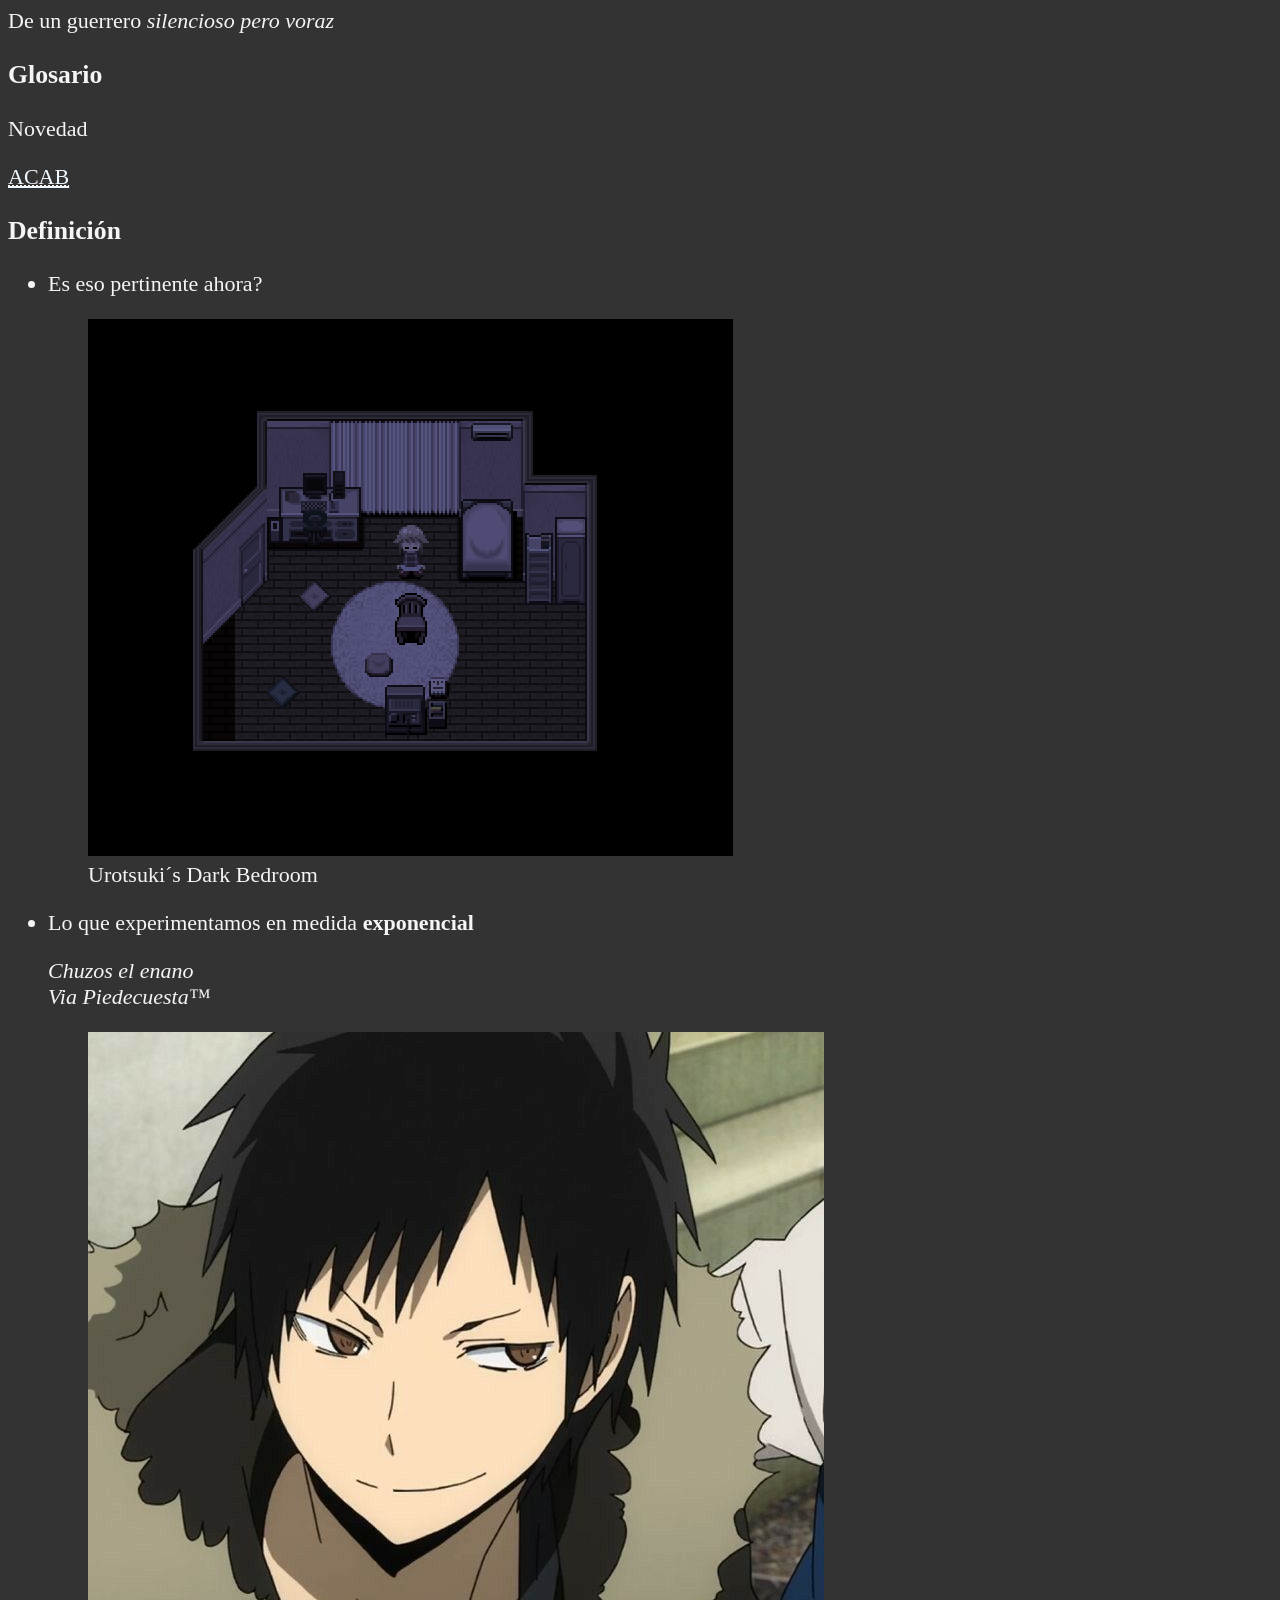
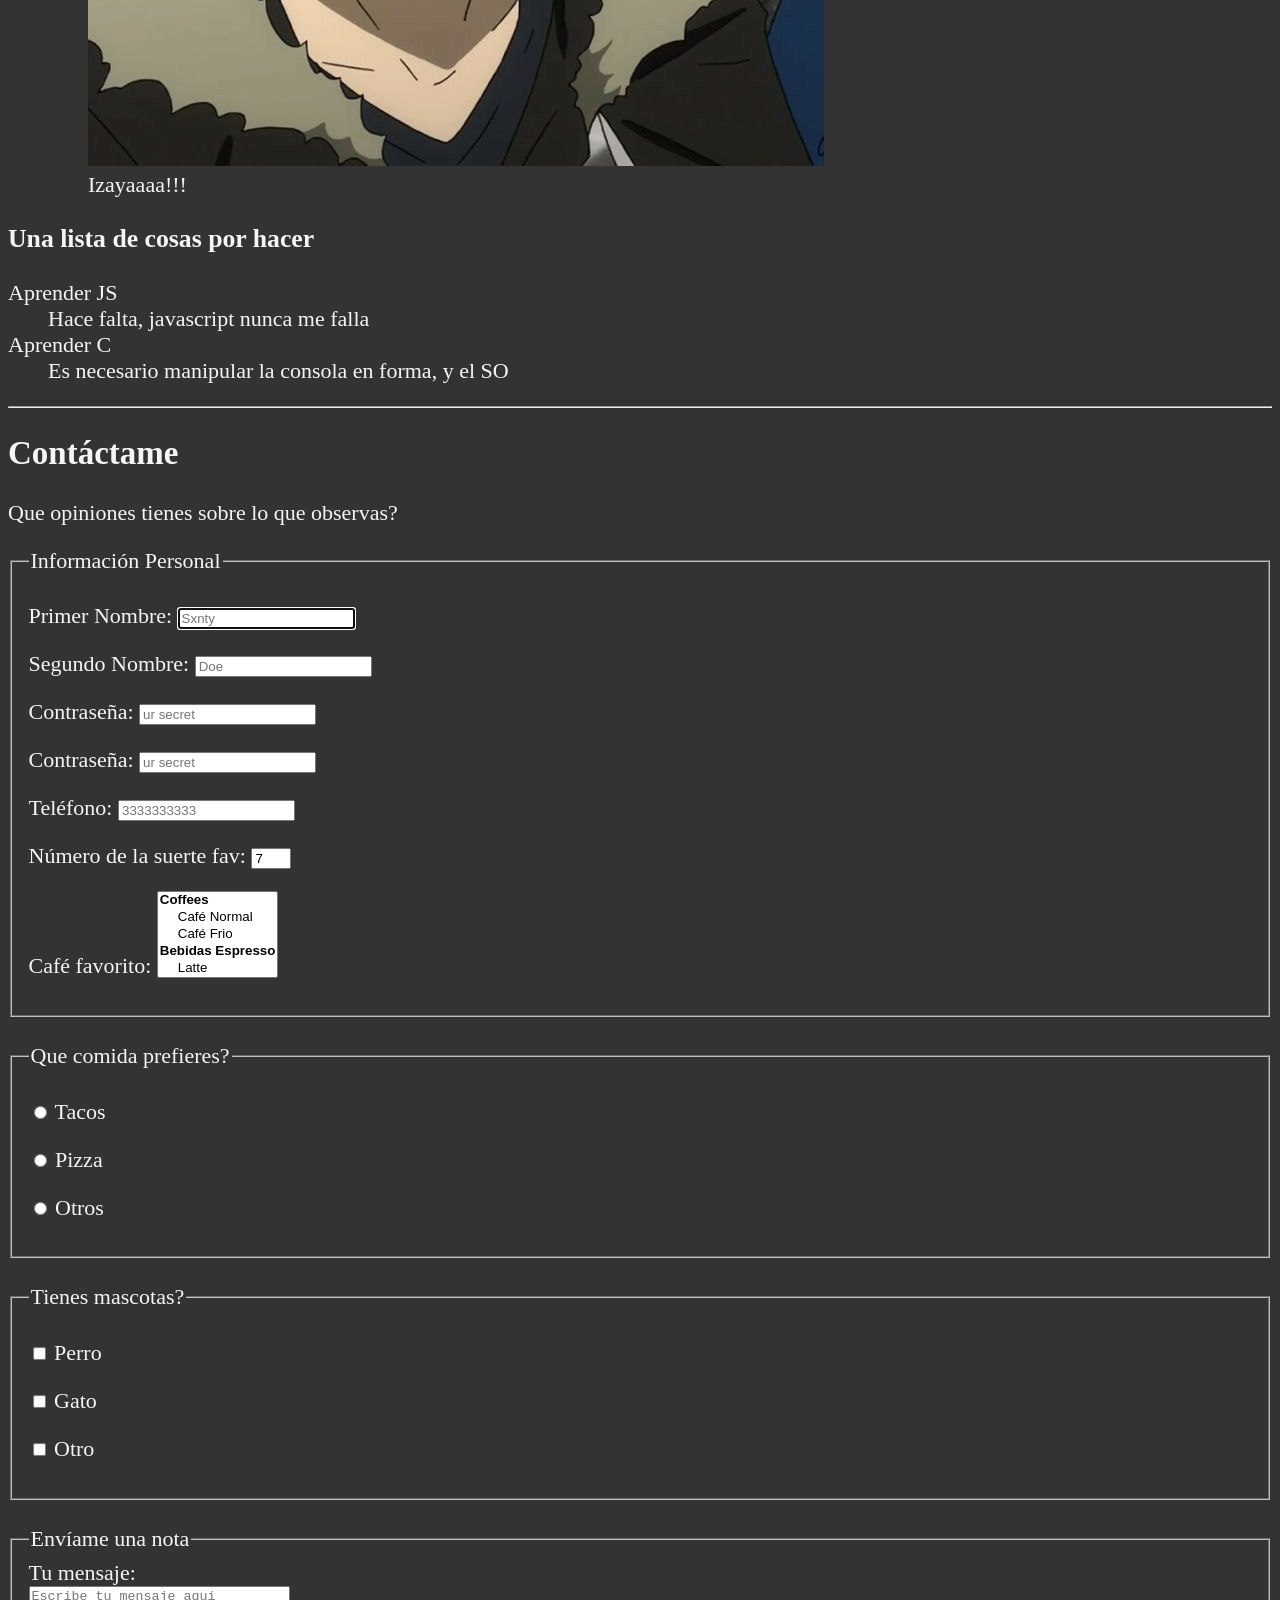
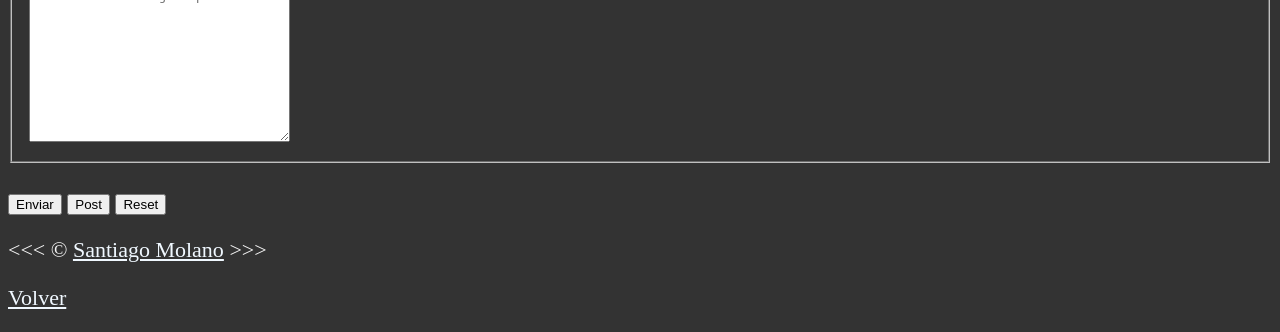
==== commit cf65cf1b: "forms" ====
--- a/index.html
+++ b/index.html
@@ -21,7 +21,10 @@
             <h2 id="primary-nav">Navegación Principal</h2> -->
             <ul>
                 <li>
-                    <a href="#poetry">Escribiendo</a>
+                    <a href="#html">Aprende sobre nose xd</a>
+                </li>
+                <li>
+                    <a href="#contact">Contáctame</a>
                 </li>
             </ul>
         </nav>
@@ -173,6 +176,114 @@
         </article>
     </main>
     <hr>
+
+    <article id="contact">
+        <h2>Contáctame</h2>
+        <p>Que opiniones tienes sobre lo que observas?</p>
+
+        <form action="https://httpbin.org/get" method="get">
+            <fieldset>
+                <legend>Información Personal</legend>
+                <p>
+                    <label for="firstName">Primer Nombre:</label>
+                    <input type="text" name="firstName" id="firstName" placeholder="Sxnty" autocomplete="on" required
+                        autofocus>
+                </p>
+                <p>
+                    <label for="lastName">Segundo Nombre:</label>
+                    <input type="text" name="lastName" id="lastName" placeholder="Doe" autocomplete="on" required>
+                </p>
+                <p>
+                    <label for="password">Contraseña:</label>
+                    <input type="password" name="password" id="password" placeholder="ur secret" required>
+                </p>
+                <p>
+                    <label for="password">Contraseña:</label>
+                    <input type="password" name="password" id="password" placeholder="ur secret" required>
+                </p>
+                <p>
+                    <label for="phone">Teléfono:</label>
+                    <input type="tel" name="phone" id="phone" placeholder="3333333333" pattern="[0-9]{3}[0-9]{7}"
+                        required>
+                </p>
+                <p>
+                    <label for="lucky">Número de la suerte fav:</label>
+                    <input type="number" name="lucky" id="lucky" min="1" max="9" value="7">
+                </p>
+                <p>
+                    <label for="coffee">Café favorito:</label>
+                    <select name="coffee" id="coffee" multiple size="5">
+                        <optgroup label="Coffees">
+                            <option value="cafe normal">Café Normal</option>
+                            <option value="cafe frio">Café Frio</option>
+                        </optgroup>
+                        <optgroup label="Bebidas Espresso">
+                            <option value="latte">Latte</option>
+                            <option value="capuccino">Capuccino</option>
+                            <option value="americano">Americano</option>
+                        </optgroup>
+                        <option value="other">Otros</option>
+                    </select>
+                </p>
+                <!-- <p>
+                <label for="coffee">Café favorito:</label>
+                <input type="text" name="coffee" list="coffee-list">
+                <datalist id="coffee-list">
+                    <option value="coffee">
+                    <option value="latte">
+                    <option value="espresso">
+                    <option value="cortado">
+                    <option value="americano">
+                    <option value="other">
+                </datalist>
+            </p> -->
+            </fieldset>
+            <br>
+            <fieldset>
+                <legend>Que comida prefieres?</legend>
+                <p>
+                    <input type="radio" name="food" id="tacos" value="tacos">
+                    <label for="tacos">Tacos</label>
+                </p>
+                <p>
+                    <input type="radio" name="food" id="pizza" value="pizza">
+                    <label for="pizza">Pizza</label>
+                </p>
+                <p>
+                    <input type="radio" name="food" id="other" value="other">
+                    <label for="other">Otros</label>
+                </p>
+            </fieldset>
+            <br>
+            <fieldset>
+                <legend>Tienes mascotas?</legend>
+                <p>
+                    <input type="checkbox" name="pets" id="dog" value="perro">
+                    <label for="dog">Perro</label>
+                </p>
+                <p>
+                    <input type="checkbox" name="pets" id="cat" value="gato">
+                    <label for="cat">Gato</label>
+                </p>
+                <p>
+                    <input type="checkbox" name="pets" id="otherPets" value="otherPet">
+                    <label for="otherPets">Otro</label>
+                </p>
+            </fieldset>
+            <br>
+            <fieldset>
+                <legend>Envíame una nota</legend>
+                <label for="message">Tu mensaje:</label>
+                <br>
+                <textarea name="message" id="message" cols="30" rows="10"
+                    placeholder="Escribe tu mensaje aquí"></textarea>
+            </fieldset>
+            <br>
+            <button type="submit">Enviar</button>
+            <button type="submit" formaction="https://httpbin.org/post" formmethod="post">Post</button>
+            <button type="reset">Reset</button>
+        </form>
+    </article>
     <footer>
         <!-- Evitar imprimir la dirección web completa en la página -->
         <!-- Evitar frase "Enlace a" -->
